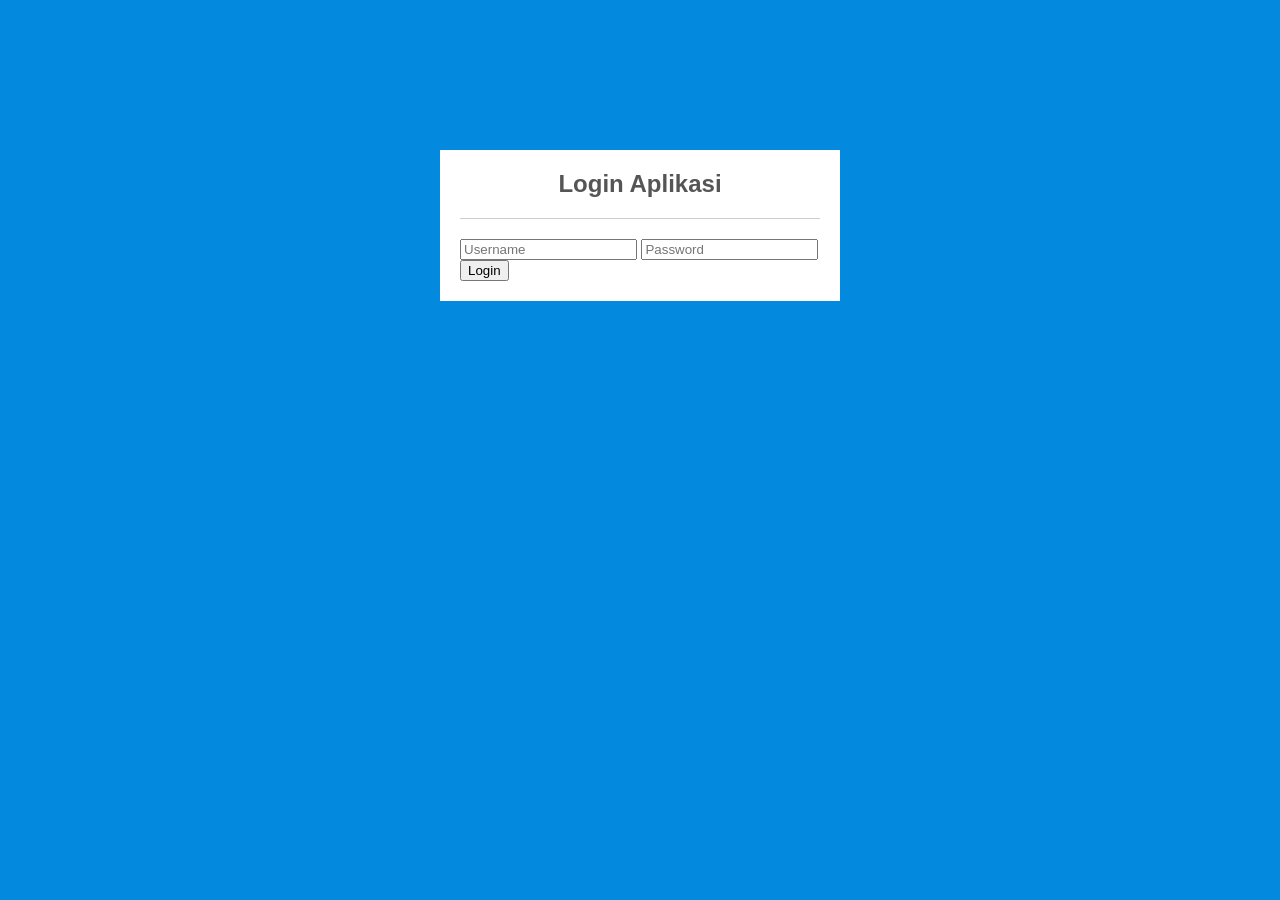
==== index.html @ 9adbbd8f "semangat yuk" ====
<!DOCTYPE html>
<html lang="en" dir="ltr">
  <head>
    <meta charset="utf-8">
    <meta name="viewport" content="width=device-width, initial-scale=1">
    <link rel="stylesheet" href="index.css">
    <title></title>
  </head>
  <body>
    <div class="container">
      <section class="login-box">

        <h2>Login Aplikasi</h2>
        <form method="post" action="">
          <input type="text" placeholder="Username" id="username">
          <input type="password" placeholder="Password" id="password">
          <input type="submit" value="Login">
        </form>
      </section>
      </div>          


  </body>
</html>
---- index.css ----
*{
    box-sizing: border-box;
}

body {
    font-family: Arial;
    margin: 0;
    background: #038ade;
}

.container {
    display: flex;
    flex-wrap: wrap;
    justify-content: center;
}

.login-box{
    margin-top: 150px;
    flex-basis: 400px;
    background: #fff;
    padding: 20px;
}

.login-box h2 {
    border-bottom: 1px solid #ccc;
    color: #555;
    text-align: center;
    padding-bottom: 20px;
    margin: 0 0 20px;
}
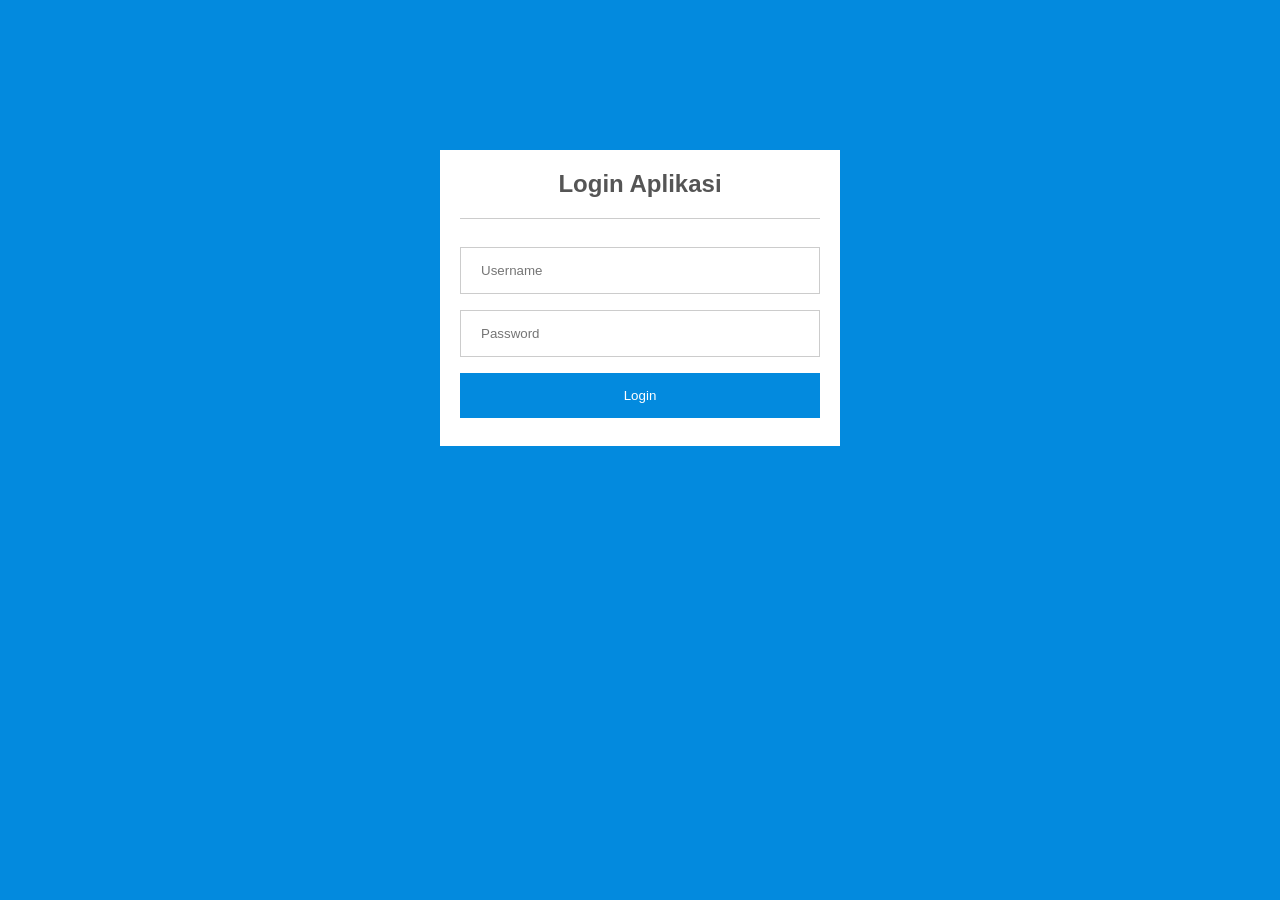
==== commit 1006cfd4: "semangat yuk update 1" ====
--- a/index.html
+++ b/index.html
@@ -11,7 +11,7 @@
       <section class="login-box">
 
         <h2>Login Aplikasi</h2>
-        <form method="post" action="">
+        <form method="post" action="ceklogin.php">
           <input type="text" placeholder="Username" id="username">
           <input type="password" placeholder="Password" id="password">
           <input type="submit" value="Login">
--- a/index.css
+++ b/index.css
@@ -27,4 +27,19 @@
     text-align: center;
     padding-bottom: 20px;
     margin: 0 0 20px;
+}
+
+input, select {
+    width: 100%;
+    padding: 15px 20px;
+    margin: 8px 0;
+    border: 1px solid #ccc;
+}
+
+input[type=submit] {
+    background-color: #038ade;
+    border: none;
+    color: #fff;
+    text-decoration: none;
+    cursor: pointer;
 }
